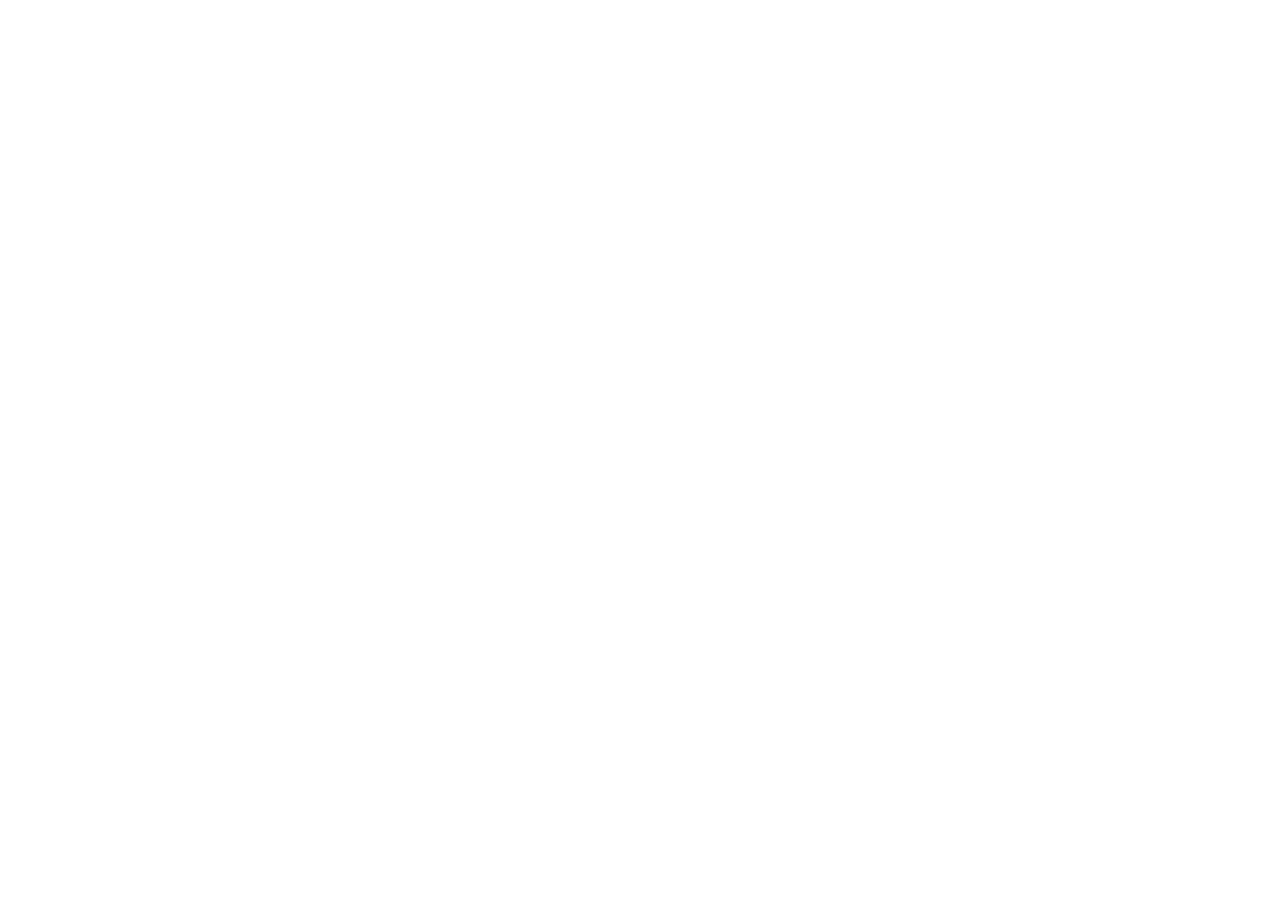
==== gallery.html @ 49985880 "add gallery" ====
<!DOCTYPE html>
<html lang="en">

<head>
    <meta charset="UTF-8">
    <meta name="viewport" content="width=device-width, initial-scale=1.0">
    <title>Document</title>
</head>

<body>

</body>

</html>
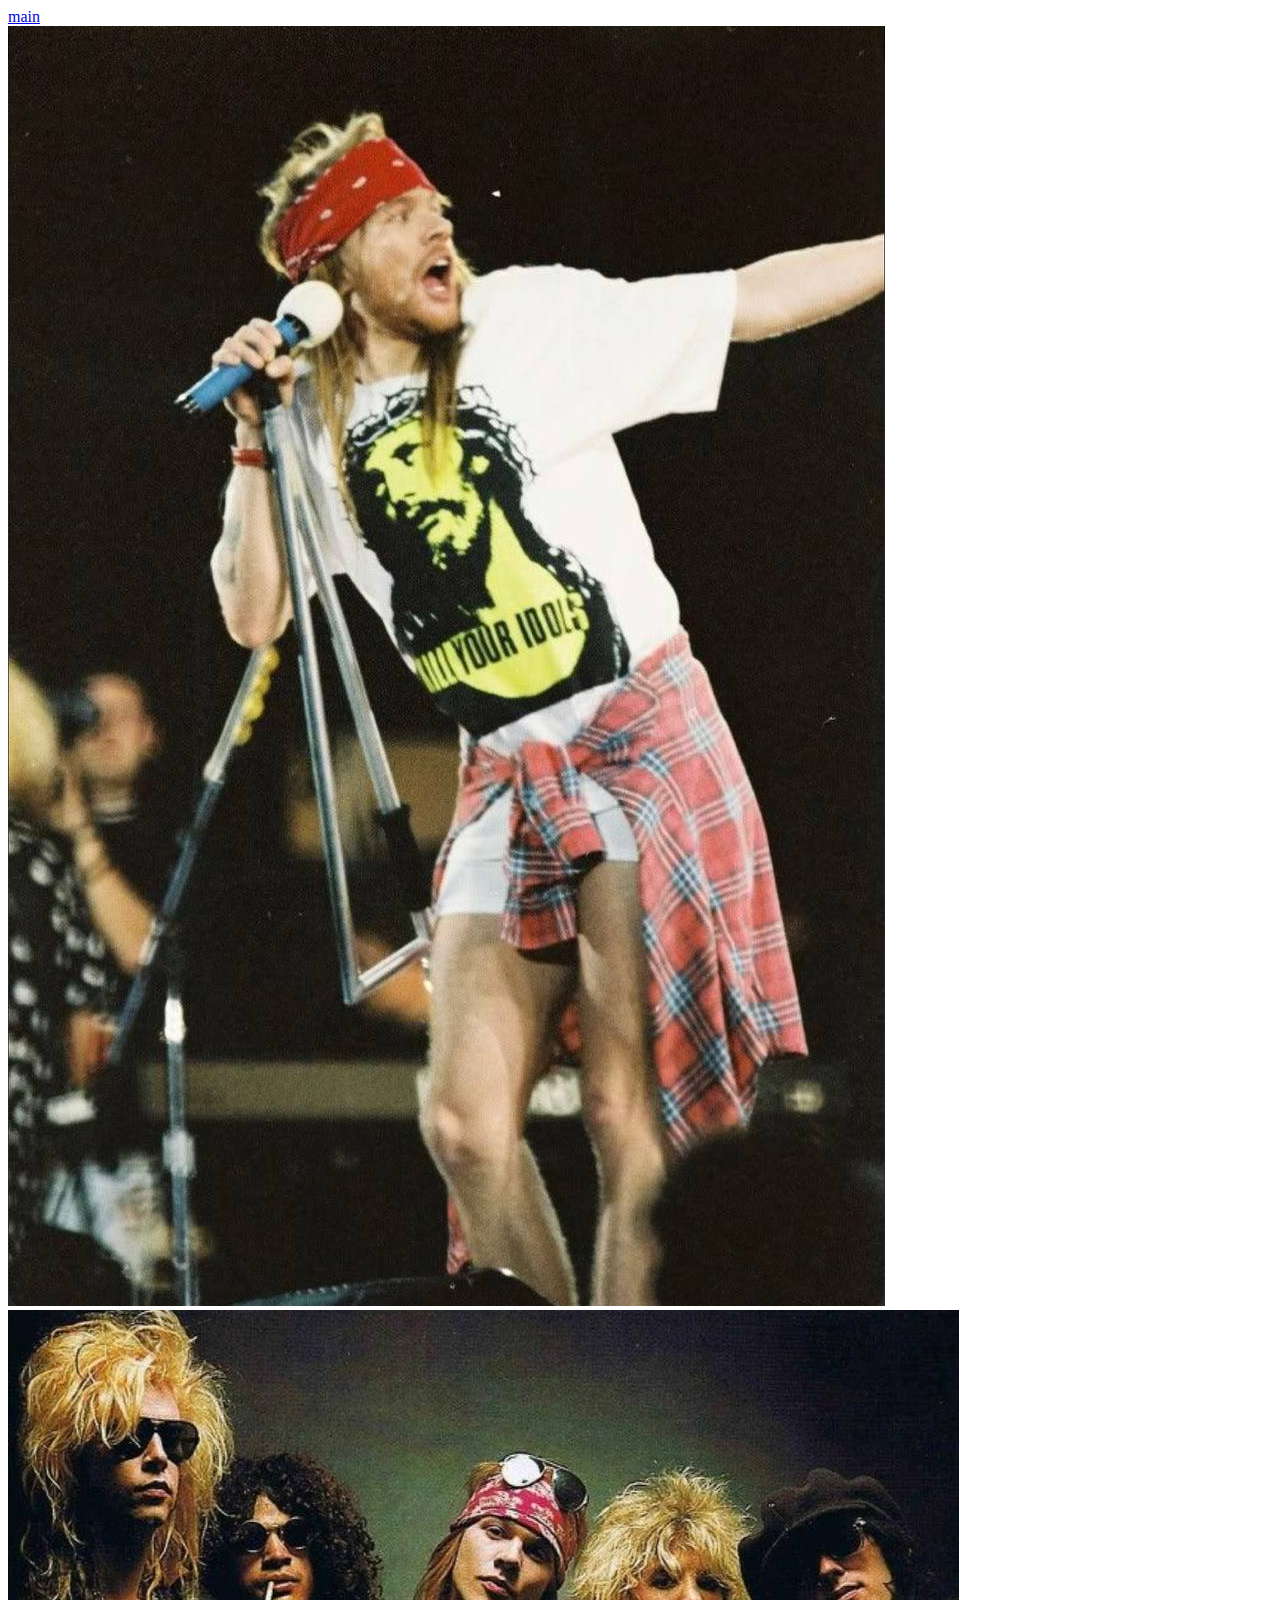
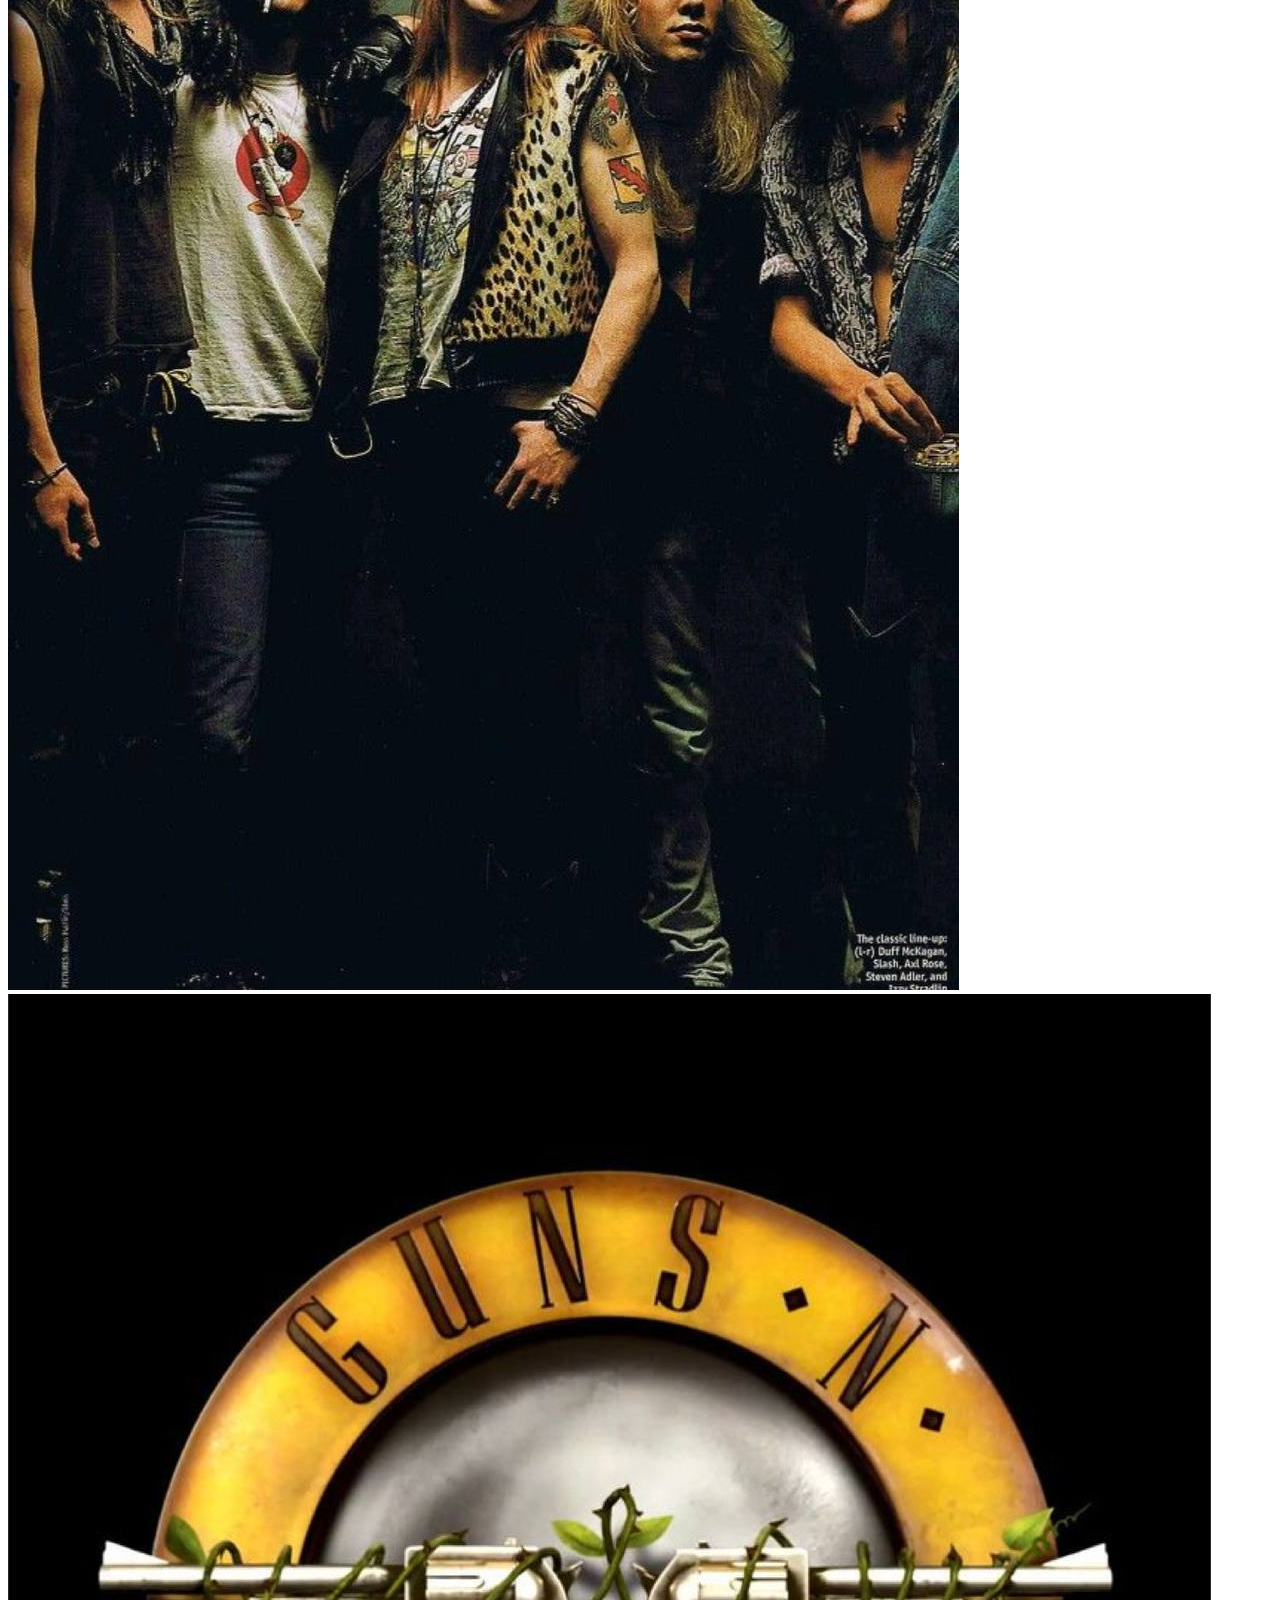
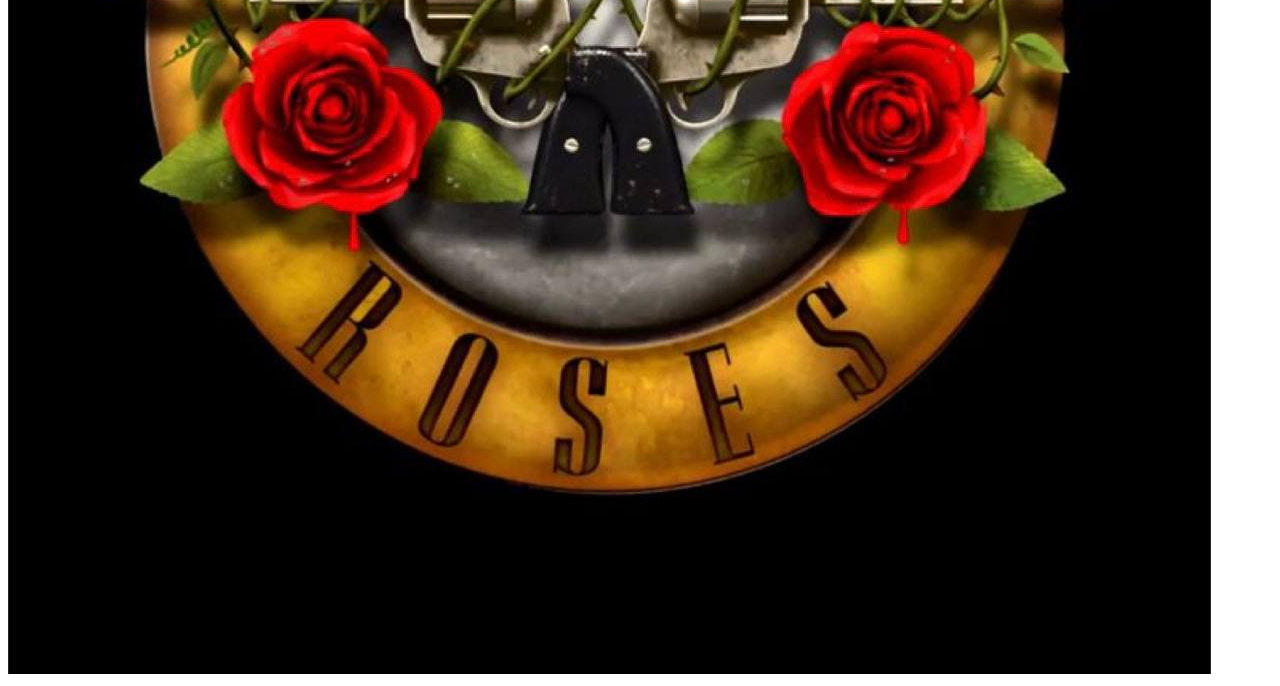
==== commit d890f057: "add gallery and index" ====
--- a/gallery.html
+++ b/gallery.html
@@ -4,11 +4,21 @@
 <head>
     <meta charset="UTF-8">
     <meta name="viewport" content="width=device-width, initial-scale=1.0">
-    <title>Document</title>
+    <title>Photos</title>
 </head>
 
 <body>
-
+    <header>
+        <nav>
+            <a href="index.html">main</a>
+        </nav>
+    </header>
+    <main>
+        <img src="./images/guns3.jpg" alt="band photo">
+        <img src="./images/guns4.jpg" alt="band photo">
+        <img src="./images/msg275750920-289914.jpg" alt="band photo">
+    </main>
+    <section></section>
 </body>
 
 </html>